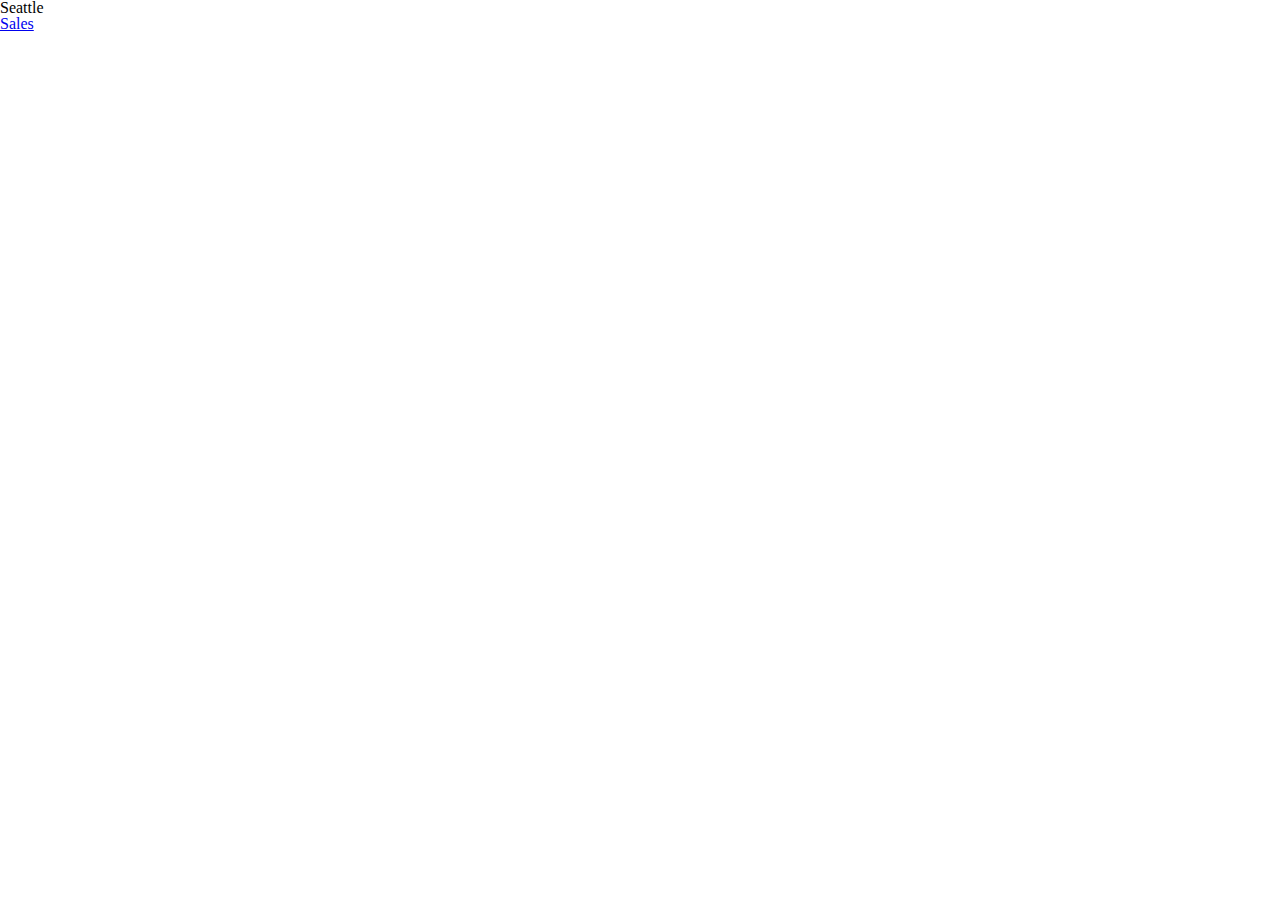
==== index.html @ e74fccd5 "initial JS add" ====
<!DOCTYPE html>
<html lang="en">

<head>
  <title>Welcome to Pat's Salmon Cookies!</title>
  <link rel="stylesheet" href="css/reset.css">
  <link rel="stylesheet" href="css/style.css">
</head>

<body>
  <header>
    <h1>Seattle</h1>
  </header>

  <main>
    <h2><a href="sales.html">Sales</a></h2>
    <section id="Stores"></section>

    <!-- ! generate this from js: -->
    <!--
        <article>
           <h2></h2>
           <p></p>
           <ul>
             <li></li>
           </ul>
           <img>
           <table>
        </article>
        -->

    <!-- <article>
          <h2></h2>
          <p></p>
          <ul>
            <li></li>
          </ul>
          <img>
       </article>
       -->

  </main>
</body>
</html>
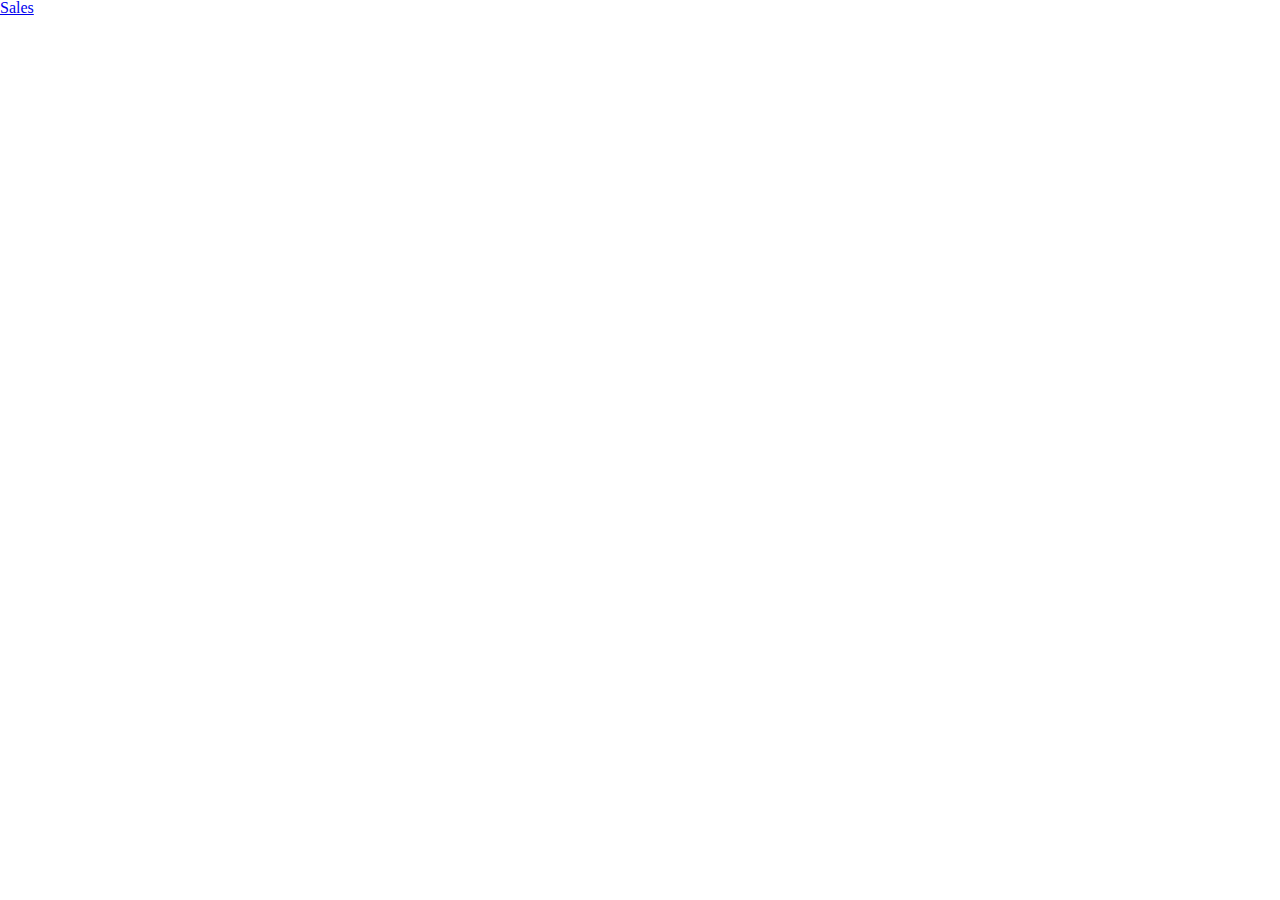
==== commit f1ac3009: "java bug fixes" ====
--- a/index.html
+++ b/index.html
@@ -9,7 +9,7 @@
 
 <body>
   <header>
-    <h1>Seattle</h1>
+    <h1></h1>
   </header>
 
   <main>
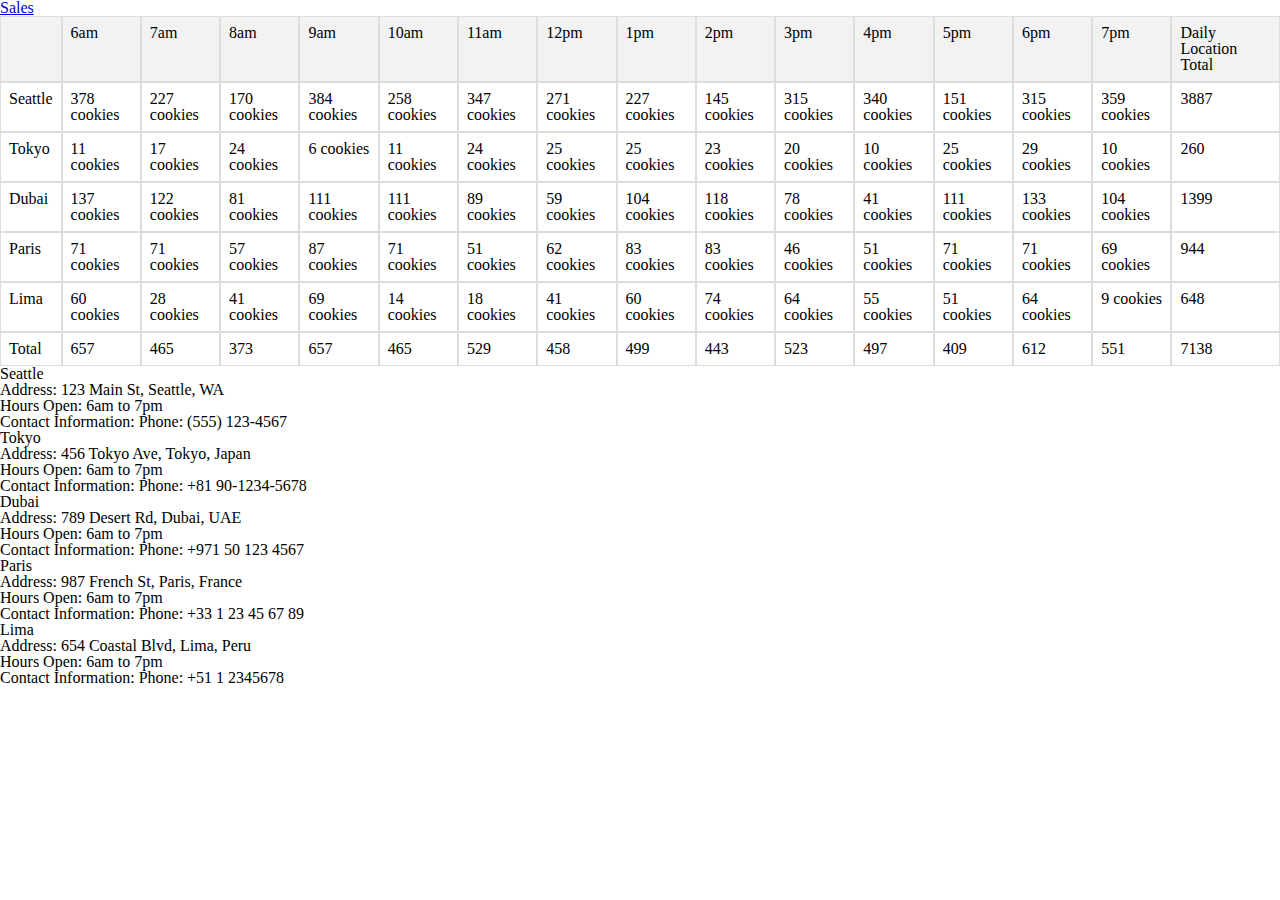
==== commit 1fc32ccc: "store details" ====
--- a/index.html
+++ b/index.html
@@ -14,31 +14,10 @@
 
   <main>
     <h2><a href="sales.html">Sales</a></h2>
-    <section id="Stores"></section>
-
-    <!-- ! generate this from js: -->
-    <!--
-        <article>
-           <h2></h2>
-           <p></p>
-           <ul>
-             <li></li>
-           </ul>
-           <img>
-           <table>
-        </article>
-        -->
-
-    <!-- <article>
-          <h2></h2>
-          <p></p>
-          <ul>
-            <li></li>
-          </ul>
-          <img>
-       </article>
-       -->
-
+    <section id="sales"></section>
+    <section id="details"></section>
+    <script src="js/app.js"></script>
   </main>
 </body>
+
 </html>--- a/css/style.css
+++ b/css/style.css
@@ -0,0 +1,14 @@
+section {
+  padding: auto;
+}
+th, td {
+  border: 1px solid #ddd;
+  padding: 8px;
+  text-align: left;
+  vertical-align: top;
+}
+
+th {
+  background-color: #f2f2f2;
+  vertical-align: top;
+}
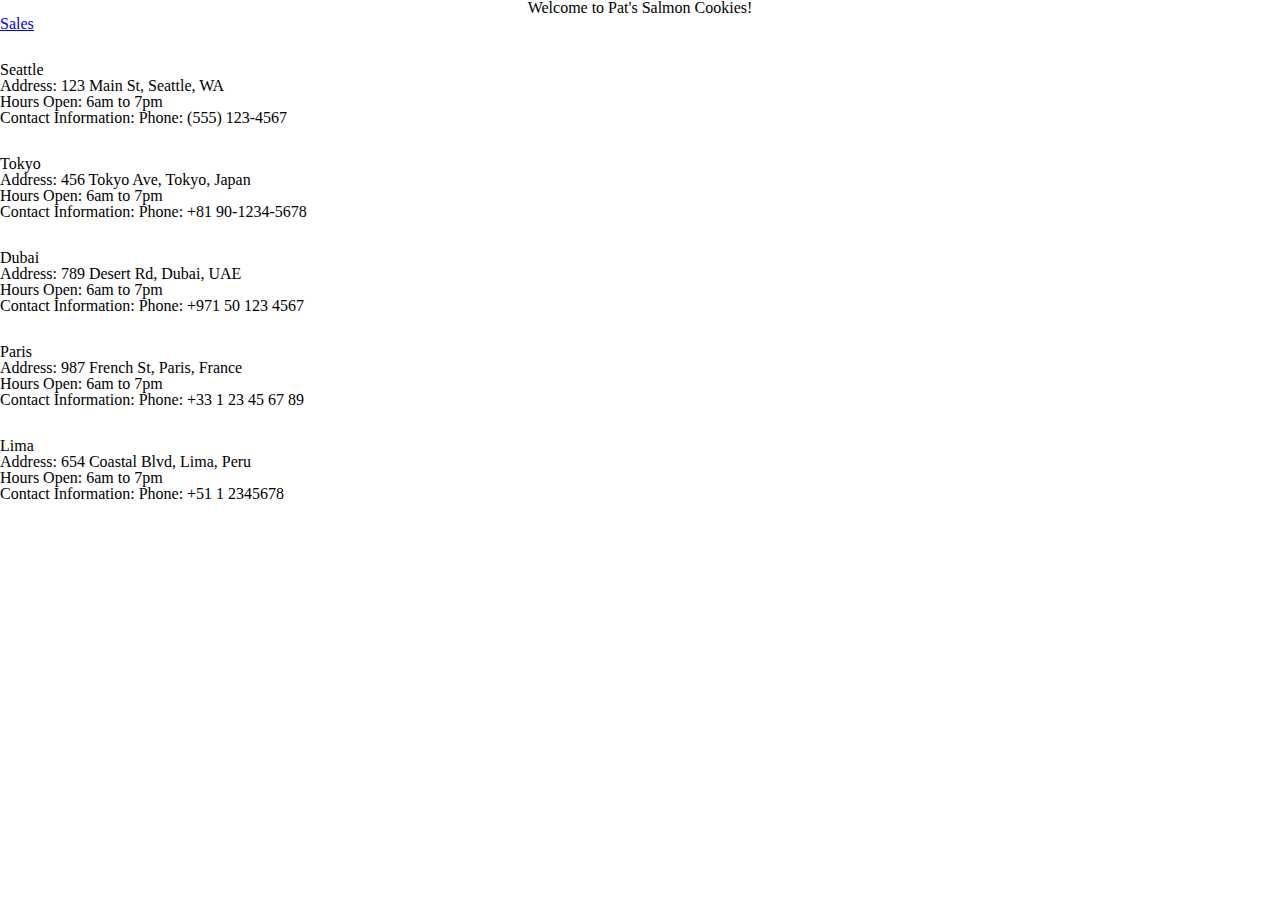
==== commit e91f85b8: "add new store form, debug details" ====
--- a/index.html
+++ b/index.html
@@ -9,15 +9,16 @@
 
 <body>
   <header>
-    <h1></h1>
+    <h1>Welcome to Pat's Salmon Cookies!</h1>
   </header>
 
   <main>
     <h2><a href="sales.html">Sales</a></h2>
-    <section id="sales"></section>
+    <!-- <section id="sales"></section> -->
     <section id="details"></section>
     <script src="js/app.js"></script>
   </main>
+  
 </body>
 
 </html>--- a/css/style.css
+++ b/css/style.css
@@ -1,3 +1,16 @@
+h1 {
+  display: flex;
+  justify-content: center;
+}
+
+#details div {
+  display: flex;
+  flex-direction: column;
+  justify-content: space-evenly;
+  margin-top: 30px;
+
+}
+
 section {
   padding: auto;
 }
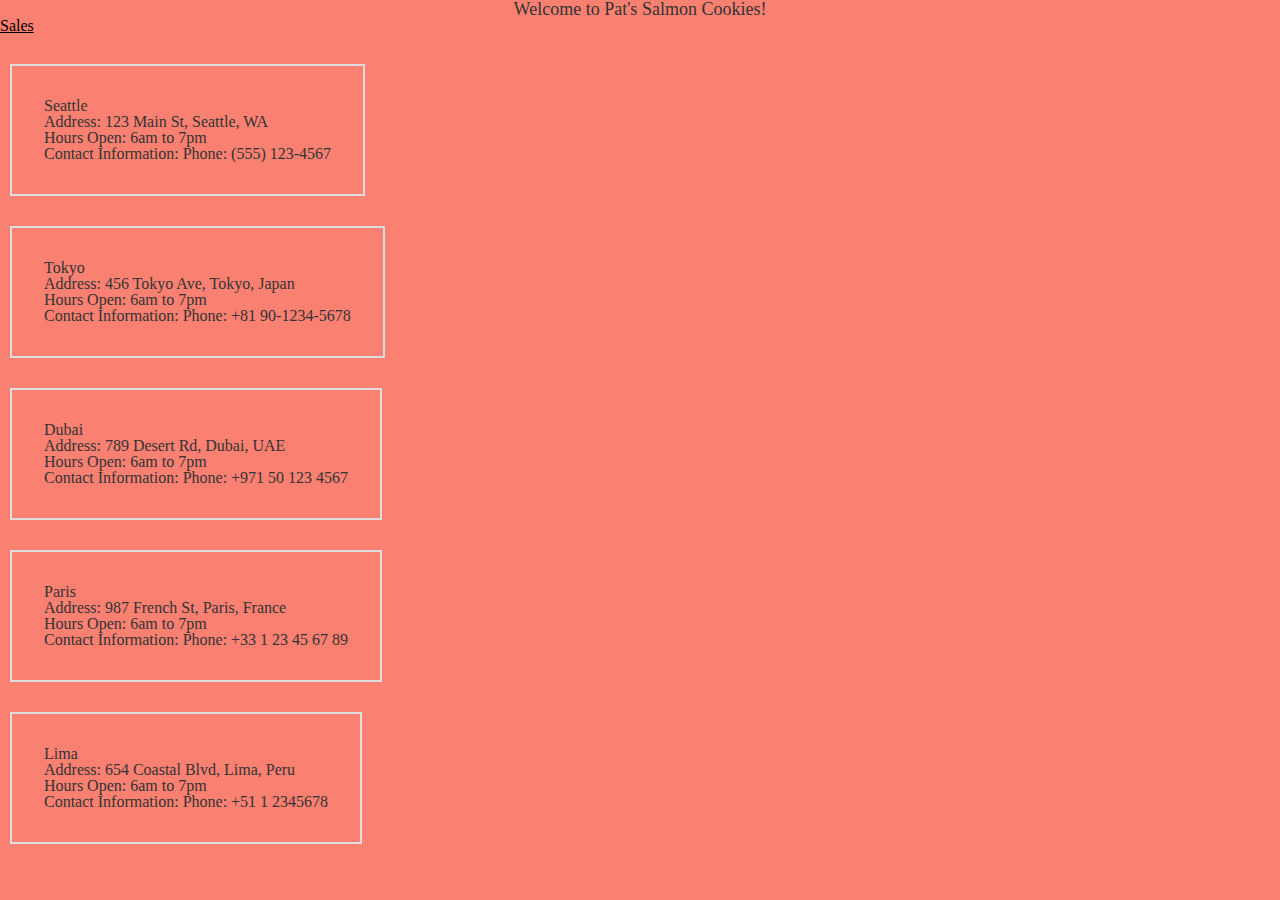
==== commit 854570f5: "css" ====
--- a/index.html
+++ b/index.html
@@ -14,11 +14,10 @@
 
   <main>
     <h2><a href="sales.html">Sales</a></h2>
-    <!-- <section id="sales"></section> -->
     <section id="details"></section>
     <script src="js/app.js"></script>
   </main>
-  
+  <footer></footer>
 </body>
 
 </html>--- a/css/style.css
+++ b/css/style.css
@@ -1,20 +1,41 @@
+
+body {
+  color: #333333;
+  font-family: Georgia, 'Times New Roman', Times, serif;
+  background-color: #FA8072;
+}
+
 h1 {
+  font-size: x-large  ;
   display: flex;
   justify-content: center;
+  font-size: large;
 }
 
+
 #details div {
+  border: 2px solid #ddd;
+  font-size: medium;
+  padding: 2em;
+  width: fit-content;
   display: flex;
   flex-direction: column;
   justify-content: space-evenly;
   margin-top: 30px;
-
+  margin-left: 10px;
 }
 
 section {
-  padding: auto;
+  margin-top: 30px;
+  margin-bottom: 30px;
 }
+
+a {
+  color: black;
+}
+
 th, td {
+  font-family: Arial, Helvetica, sans-serif;
   border: 1px solid #ddd;
   padding: 8px;
   text-align: left;
@@ -25,3 +46,18 @@
   background-color: #f2f2f2;
   vertical-align: top;
 }
+
+tr:nth-child(even) {
+  background-color: #f2f2f2;
+}
+
+form {
+  border: 1px solid #ddd;
+  width: fit-content;
+}
+
+
+
+
+
+
